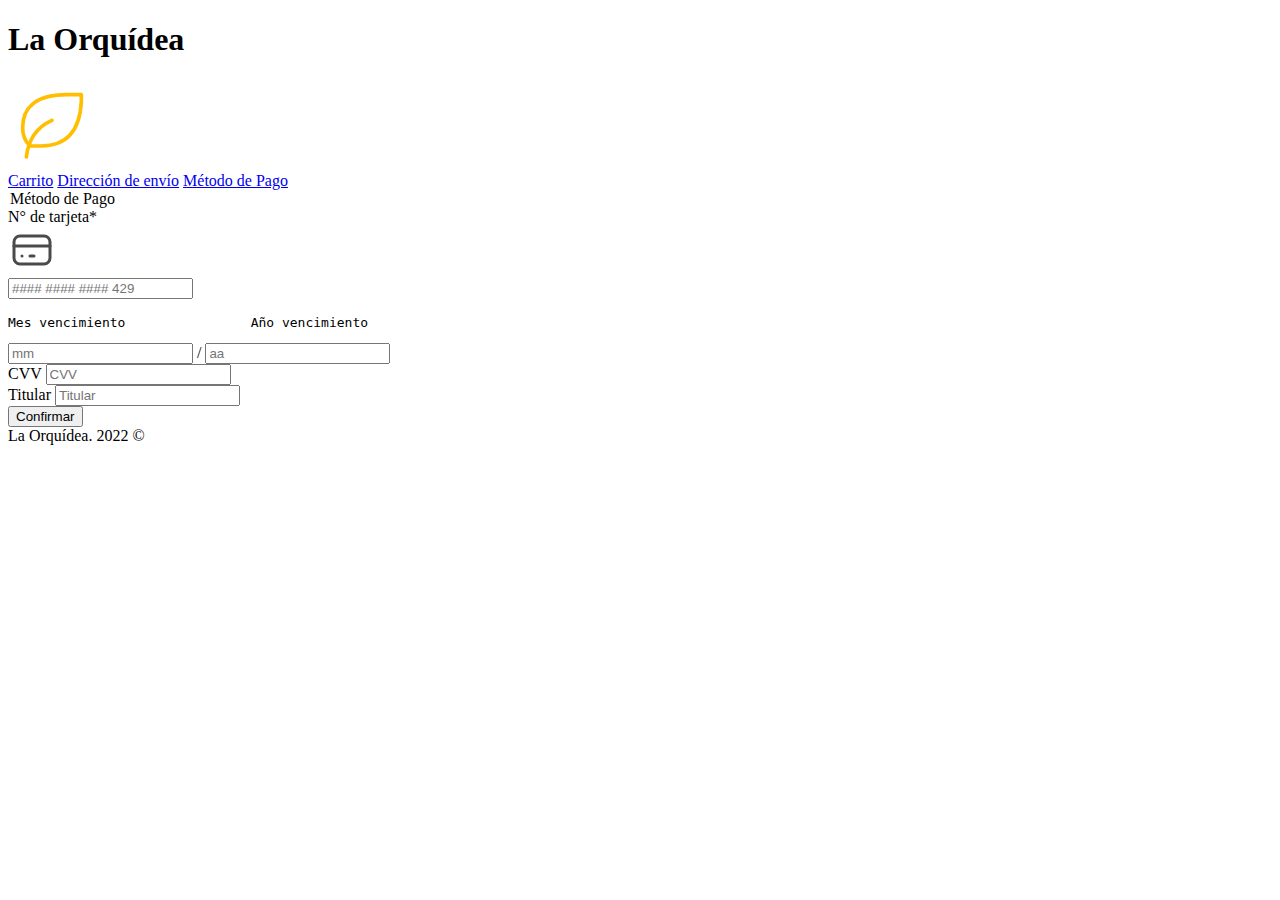
==== index.html @ 847d2eb4 "mueve fuera del archivo src al documento index.htm" ====
<!DOCTYPE html>
<html>

<head>
  <meta name="viewport" charset="utf-8" content="width=device-width, initial-scale=1">
  <title>Tarjeta de crédito válida</title>
  <link rel="preconnect" href="https://fonts.googleapis.com">
  <link rel="preconnect" href="https://fonts.gstatic.com" crossorigin>
  <link
    href="https://fonts.googleapis.com/css2?family=Cormorant+SC:wght@600&family=Lato:ital,wght@0,400;1,300&display=swap"
    rel="stylesheet">
  <link rel="stylesheet" href="style.css" />

</head>

<body>
  <header>
    <div class="icono">
      <h1>La Orquídea</h1>
      <svg xmlns="http://www.w3.org/2000/svg" class="icon icon-tabler icon-tabler-leaf" width="88" height="88"
        viewBox="0 0 24 24" stroke-width="1" stroke="#ffbf00" fill="none" stroke-linecap="round"
        stroke-linejoin="round">
        <path stroke="none" d="M0 0h24v24H0z" fill="none" />
        <path d="M5 21c.5 -4.5 2.5 -8 7 -10" />
        <path d="M9 18c6.218 0 10.5 -3.288 11 -12v-2h-4.014c-9 0 -11.986 4 -12 9c0 1 0 3 2 5h3z" />
      </svg>
    </div>



    <div class="liston-principal">
      <nav class="nav-principipal">
        <a href="#" class="nav-enlace">Carrito</a>
        <a href="#" class="nav-enlace">Dirección de envío</a>
        <a href="#" class="nav-enlace1">Método de Pago</a>
      </nav>
    </div>
  </header>

  <main>
    <div class="contenedor">
      <form class="formulario sombra">

        <legend>Método de Pago</legend>

        <div class="contenedor-input">
          <div class="icono1">
            <label id="nCard" for="number">N° de tarjeta*</label><br>
            <svg xmlns="http://www.w3.org/2000/svg" class="icon icon-tabler icon-tabler-credit-card" width="48"
              height="48" viewBox="0 0 24 24" stroke-width="1.5" stroke="#4a4a4a" fill="none" stroke-linecap="round"
              stroke-linejoin="round">
              <path stroke="none" d="M0 0h24v24H0z" fill="none" />
              <rect x="3" y="5" width="18" height="14" rx="3" />
              <line x1="3" y1="10" x2="21" y2="10" />
              <line x1="7" y1="15" x2="7.01" y2="15" />
              <line x1="11" y1="15" x2="13" y2="15" />
            </svg>
          </div>

          <input type="text" minlength="13" maxlength="16" id="cardNumber" name="cardNumber" placeholder="#### #### #### 429">
          <p id="message"></p>
          <p id="message1"></p>
        </div>

        <div class="contenedor-input1">
          <pre class="vencimiento"><label>Mes vencimiento</label>                <label>Año vencimiento</label></pre>

          <input type="text" required minlength="2" maxlength="2" id="mes" name="mes" pattern="[0-9]+" placeholder="mm">
          /
          <input type="text" required minlength="2" maxlength="2" id="año" name="año" pattern="[0-9]+" placeholder="aa">
        </div>

        <div class="contenedor-input">
          <label>CVV</label>

          <input type="password" minlength="3" maxlength="3" id="password" name="password" pattern="[0-9]+"
            placeholder="CVV">
        </div>

        <div class="contenedor-input">
          <label>Titular</label>

          <input type="text" required id="titular" name="titular" pattern="[aA-zZ]+"
            placeholder="Titular">

        </div>

        <div class="boton">
          <button id="confirmar">Confirmar</button>
        </div>


      </form>
    </div>

  </main>
  <footer>La Orquídea. 2022 ©</footer>
  <script src="index.js" type="module"></script>
</body>

</html>
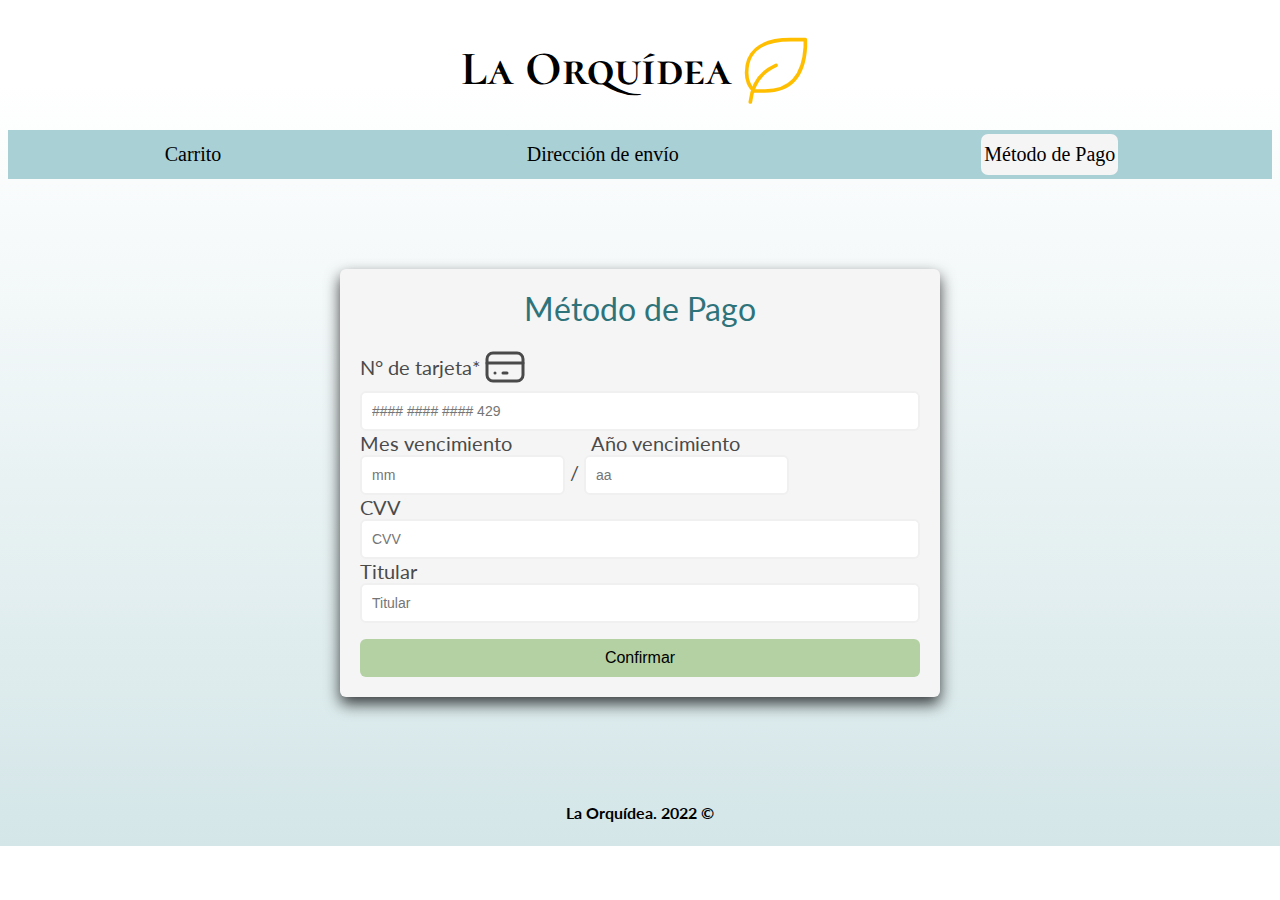
==== commit 903d73d3: "midifica la ruta del index.html a index.js y style.css" ====
--- a/index.html
+++ b/index.html
@@ -9,7 +9,7 @@
   <link
     href="https://fonts.googleapis.com/css2?family=Cormorant+SC:wght@600&family=Lato:ital,wght@0,400;1,300&display=swap"
     rel="stylesheet">
-  <link rel="stylesheet" href="style.css" />
+  <link rel="stylesheet" href="./src/style.css" />
 
 </head>
 
@@ -95,7 +95,7 @@
 
   </main>
   <footer>La Orquídea. 2022 ©</footer>
-  <script src="index.js" type="module"></script>
+  <script src="./src/index.js" type="module"></script>
 </body>
 
 </html>--- a/src/style.css
+++ b/src/style.css
@@ -0,0 +1,154 @@
+:root {
+    --primario: #c4e0e3;
+    --secundario: #97b9b5;
+    --tercero: #b3d1a2;
+    --claro: #f4f2dd;
+    --popcolor: #2f737a;
+ 
+     --fuenteHeading: 'Cormorant SC', serif;;
+     --fuenteBody: 'Lato', sans-serif;
+     
+ }
+ html {
+    box-sizing: border-box;
+ }
+ *, *:before, *:after {
+    box-sizing: inherit;
+  }
+  body {
+    background-image: linear-gradient(180deg, rgba(255,255,255,1) 10%, rgba(212,230,232,1) 100%);
+    background-repeat: no-repeat;
+}
+ h1 {
+     font-family: var(--fuenteHeading);
+     font-size: 3rem;
+ }
+ .icono {
+     display: flex;
+     align-items: center;
+     justify-content: center;
+ }
+ .icono1 {
+     display: flex;
+     flex-direction:row;
+     align-items: center;
+ }
+ 
+ .nav-enlace {
+     padding: 9px 3px;
+     display: inline-block;
+     color:var(--negro);
+     font-size: 20px;
+     text-decoration: none;
+     border-radius: 7px;
+ 
+ }
+ .nav-enlace1 {
+     padding: 9px 3px;
+     display: inline-block;
+     color: var(--negro);
+     font-size: 20px;
+     text-decoration: none;
+     border-radius: 7px;
+     background-color:whitesmoke;
+ 
+ }
+ .nav-enlace:hover {
+     background: var(--secundario);
+ 
+ }
+ .sombra {
+    -webkit-box-shadow: 0px 7px 15px 0px rgba(0,0,0,0.75);
+    -moz-box-shadow: 0px 7px 15px 0px rgba(0,0,0,0.75);
+    box-shadow: 0px 7px 15px 0px rgba(0,0,0,0.75);
+ }
+ 
+ nav {
+     background:#a9d0d4;
+     padding: 4px;
+     display:flex;
+     justify-content:space-around;
+ 
+ 
+ }
+
+ .formulario {
+     width: 600px;
+     margin: 10vh auto 10vh auto;
+     padding: 20px;
+     background-color:whitesmoke;
+     font-family: var(--fuenteBody);
+     font-size: 20px;
+     border-radius: 6px;
+     color: #4a4a4a;
+ 
+ }
+ legend {
+     color: var(--popcolor);
+     text-align: center;
+     font-size: 2rem;
+     padding-bottom: 15px;
+ }
+ .vencimiento {
+    margin: 0;
+    font-family: var(--fuenteBody);
+    font-size: 20px;
+}
+ button {
+     padding: 10px;
+     margin-top: 1rem;
+     width: 100%;
+     color: black;
+     background-color: var(--tercero);
+     border: none;
+     border-radius: 6px;
+     font-size: 1rem;
+ }
+ .boton {
+     text-align: center;
+ }
+ .contenedor-input {
+     display: flex;
+     flex-direction: column;
+ }
+ .contenedor-input input {
+     border: 2px solid #f0f0f0;
+     border-radius: 6px;
+     display: block;
+     font-size: 14px;
+     padding: 10px;
+ }
+ .contenedor-input1 input {
+     border: 2px solid #f0f0f0;
+     border-radius: 6px;
+     display:inline-block;
+     font-size: 14px;
+     padding: 10px;
+ }
+ .contenedor-input input:focus {
+     outline: 0;
+ }
+ .contenedor-input1 input:focus {
+     outline: 0;
+ }
+ #message {
+    color: #247962;
+    margin: 0;
+    font-size: 18px;
+    font-weight: bold;
+    /*text-decoration:underline;*/
+ }
+ #message1 {
+    color: #983030;
+    margin: 0;
+    font-size: 18px;
+    font-weight: bold;
+    /*text-decoration:underline;*/
+ }
+ footer {
+    text-align: center;
+    padding: 1rem;
+    font-family: var(--fuenteBody);
+    font-weight: bold;
+
+ }
